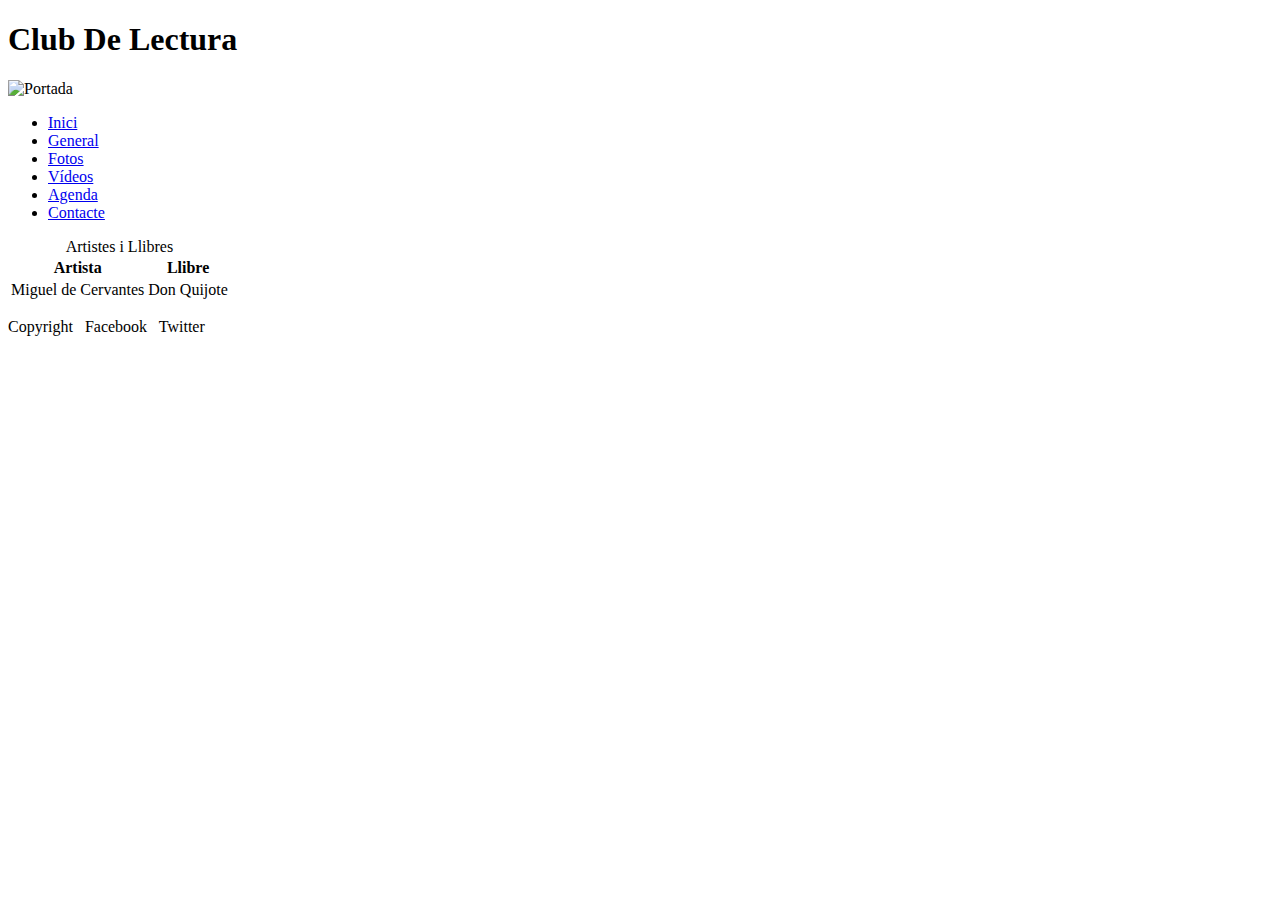
==== web/agenda.html @ 8e391727 "first commit" ====
<!DOCTYPE html>
<html lang="ca">
    <head>
        <title>Maqueta Club Fans</title>
        <meta charset="UTF-8">
        <meta name="author" content="Manel">
        <meta name="viewport" content="width=device-width, initial-scale 1.0">
        <link rel="icon" href="../img/favicon.png">
    </head>
    <body>
        <header>
            <h1>Club De Lectura</h1>
            <img src="./img/readingclub.png" alt="Portada">
        </header>
        <nav>
            <ul>
                <li><a href="../index.html">Inici</a></li>
                <li><a href="./general.html">General</a></li>
                <li><a href="./fotos.html">Fotos</a></li>
                <li><a href="./videos.html">Vídeos</a></li>
                <li><a href="./agenda.html">Agenda</a></li>
                <li><a href="./contacte.html">Contacte</a></li>
            </ul>
        </nav>
        <main>
            <table>
                <caption>Artistes i Llibres</caption>
                <thead>
                    <tr>
                        <th>Artista</th>
                        <th>Llibre</th>
                    </tr>
                </thead>
                <tbody>
                    <tr>
                        <td>Miguel de Cervantes</td>
                        <td>Don Quijote</td>
                    </tr>
                </tbody>
            </table>
        </main>
        <footer>
            <p>Copyright &nbsp; Facebook &nbsp; Twitter</p>
        </footer>
    </body>
</html>
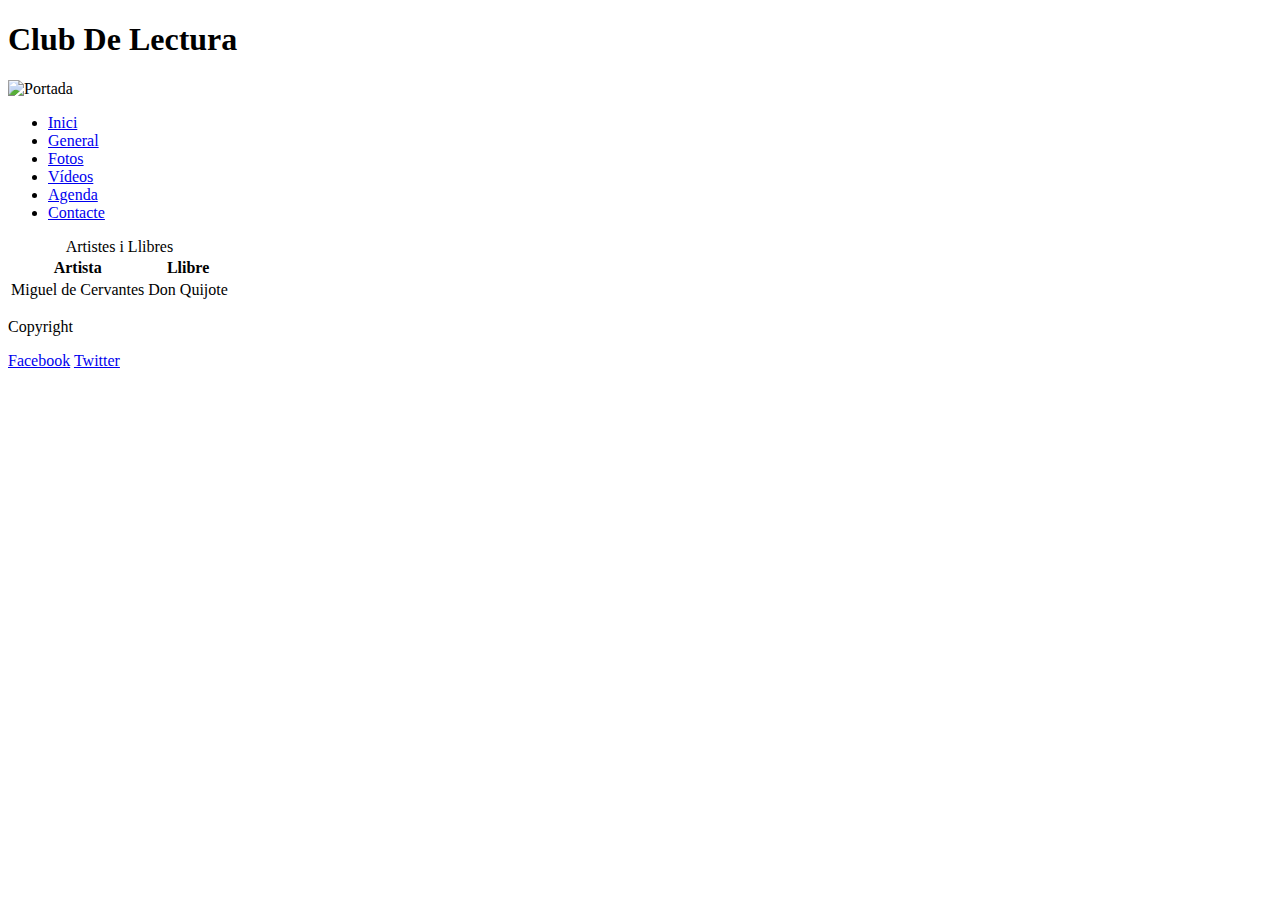
==== commit 628dfbe7: "css" ====
--- a/web/agenda.html
+++ b/web/agenda.html
@@ -40,7 +40,9 @@
             </table>
         </main>
         <footer>
-            <p>Copyright &nbsp; Facebook &nbsp; Twitter</p>
+            <p class="footertext">Copyright</p>
+            <a class="footertext" href="https://www.facebook.com/?locale=es_ES" target="_blank">Facebook</a>
+            <a class="footertext" href="https://www.facebook.com/?locale=es_ES" target="_blank">Twitter</a>
         </footer>
     </body>
 </html>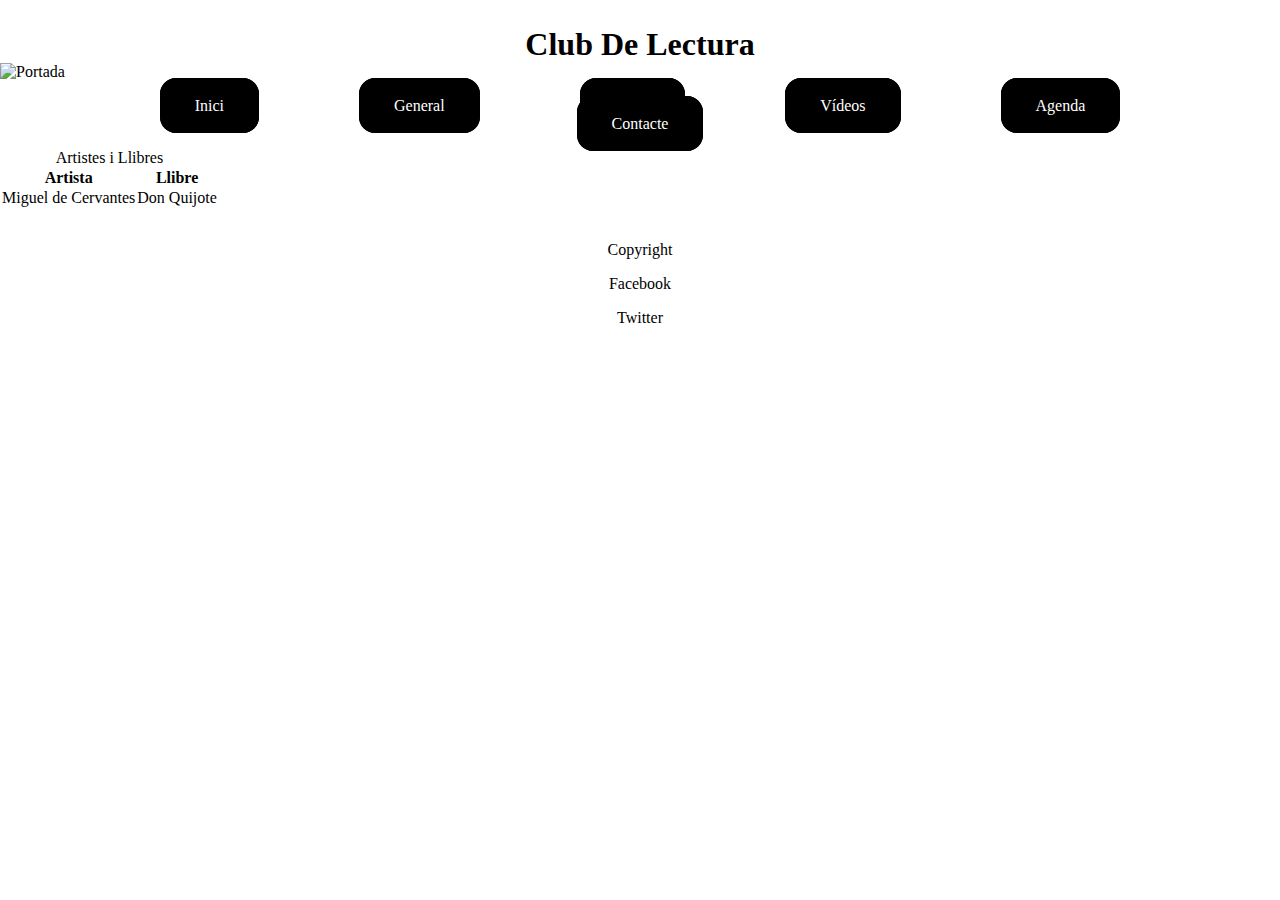
==== commit 7ecac814: "css" ====
--- a/web/agenda.html
+++ b/web/agenda.html
@@ -6,6 +6,7 @@
         <meta name="author" content="Manel">
         <meta name="viewport" content="width=device-width, initial-scale 1.0">
         <link rel="icon" href="../img/favicon.png">
+        <link rel="stylesheet" type="text/css" href="../css/agenda.css"/>
     </head>
     <body>
         <header>
--- a/css/agenda.css
+++ b/css/agenda.css
@@ -0,0 +1,92 @@
+*{
+    margin: 0;
+    padding: 0;
+}
+
+/* titol e imatge d'inici */
+
+header h1{
+    text-align: center;
+    margin-top: 2%;
+    font-family: cursive;
+}
+header img{
+    display: block;
+    margin-left: auto;
+    margin-right: auto;
+}
+
+/* Menú */
+
+nav {
+    text-align: center;
+    padding: 1em;
+}
+
+nav li {
+    display: inline;
+    margin: 3em;
+    
+}
+nav a {
+    background-color: black;
+    padding: 1em;
+    padding-left: 2em;
+    padding-right: 2em;
+    border-style: solid;
+    border-color: black;
+    border-radius: 1em;
+    text-decoration: none;
+    color: white;
+    font-family: cursive;
+}
+
+nav a:hover {
+    background-color: white;
+    color: black;
+}
+
+/* Modificació informació de Llibres */
+
+article {
+    font-family: cursive;
+    margin-left: 10em;
+    margin-top: 5em;
+    margin-bottom: 15em;
+}
+
+article h2 {
+    margin-bottom: 1em;
+}
+
+/*Noticies*/
+
+aside {
+    display: block;
+    position: absolute;
+    top: 45em;
+    right: 2em;
+    font-family: cursive;
+    border: solid;
+    padding-bottom: 10em;
+    border-radius: 1em;
+    background-color: #FFFFE0;
+    box-shadow: 0.5em 0.5em rgb(152, 151, 151);
+}
+
+/*footer*/
+
+footer {
+    margin-top: 2em;
+    padding-bottom: 0.5em;
+    
+}
+
+.footertext{
+    display: block;
+    margin: 1em;
+    text-align: center;
+    text-decoration: none;
+    color: black;
+    font-family: cursive;
+}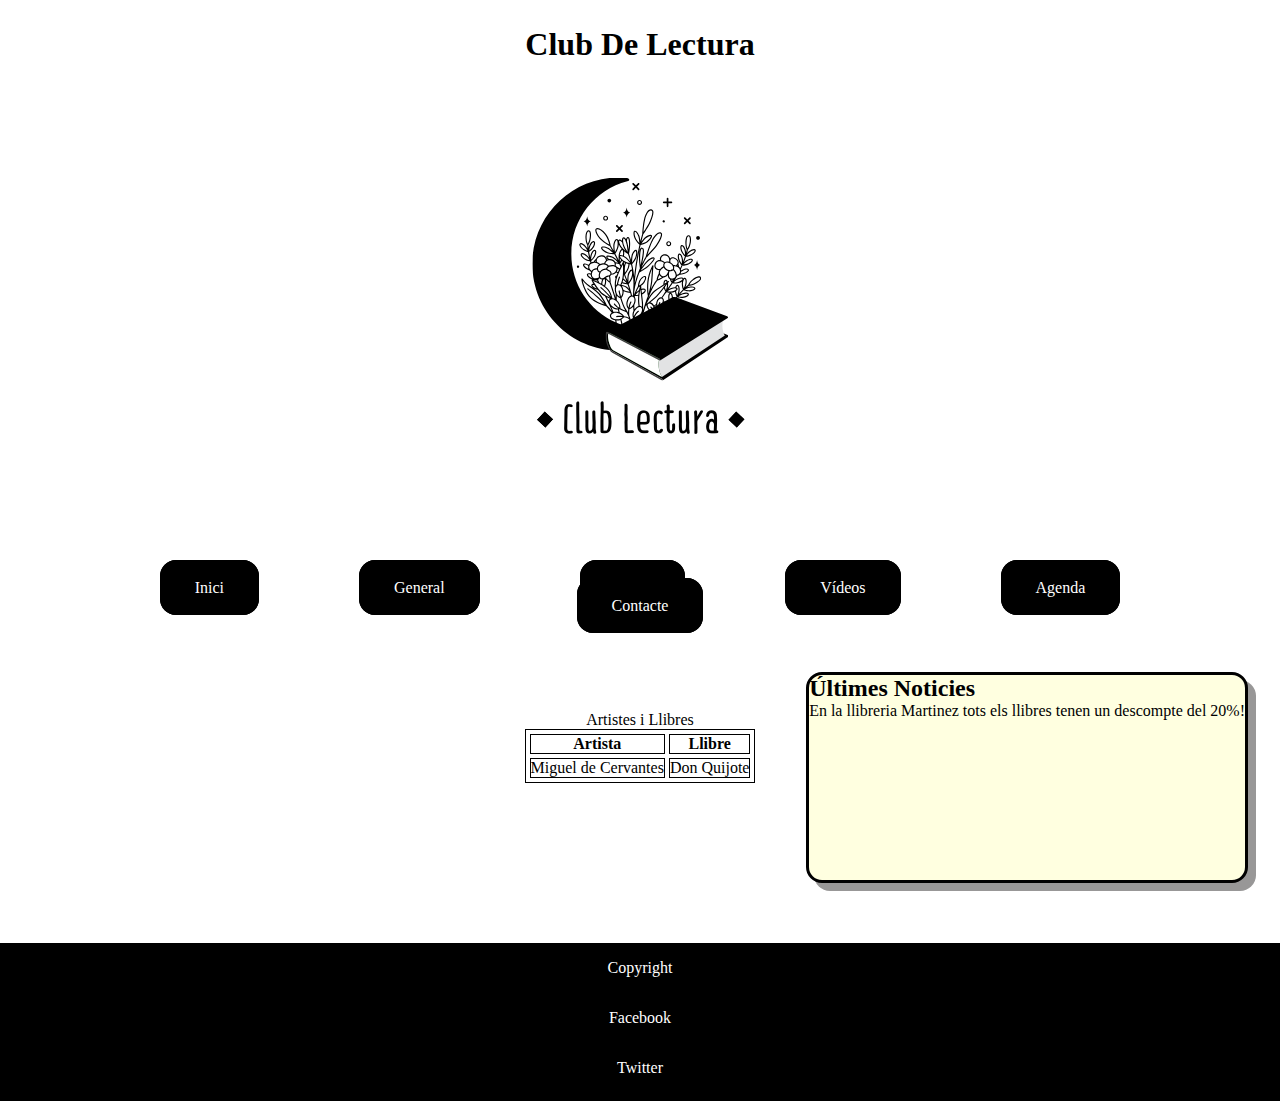
==== commit 3db3969f: "css" ====
--- a/web/agenda.html
+++ b/web/agenda.html
@@ -11,7 +11,7 @@
     <body>
         <header>
             <h1>Club De Lectura</h1>
-            <img src="./img/readingclub.png" alt="Portada">
+            <img src="../img/readingclub.png" alt="Portada">
         </header>
         <nav>
             <ul>
@@ -40,6 +40,10 @@
                 </tbody>
             </table>
         </main>
+        <aside>
+            <h2>Últimes Noticies</h2>
+            <p>En la llibreria Martinez tots els llibres tenen un descompte del 20%!</p>
+        </aside>
         <footer>
             <p class="footertext">Copyright</p>
             <a class="footertext" href="https://www.facebook.com/?locale=es_ES" target="_blank">Facebook</a>
--- a/css/agenda.css
+++ b/css/agenda.css
@@ -46,25 +46,29 @@
     color: black;
 }
 
-/* Modificació informació de Llibres */
+/* Taula */
 
-article {
+table, th, td{
     font-family: cursive;
-    margin-left: 10em;
+    border-collapse: separate;
+    border-spacing: 4px 4px;
+    border: 1px solid;
+}
+table {
+    margin-right: auto;
+    margin-left: auto;
     margin-top: 5em;
-    margin-bottom: 15em;
+    margin-bottom: 10em;
+    table-layout: auto;
 }
 
-article h2 {
-    margin-bottom: 1em;
-}
 
 /*Noticies*/
 
 aside {
     display: block;
     position: absolute;
-    top: 45em;
+    top: 42em;
     right: 2em;
     font-family: cursive;
     border: solid;
@@ -79,7 +83,7 @@
 footer {
     margin-top: 2em;
     padding-bottom: 0.5em;
-    
+    background-color: black;
 }
 
 .footertext{
@@ -87,6 +91,7 @@
     margin: 1em;
     text-align: center;
     text-decoration: none;
-    color: black;
+    color: white;
     font-family: cursive;
+    padding-top: 1em;
 }